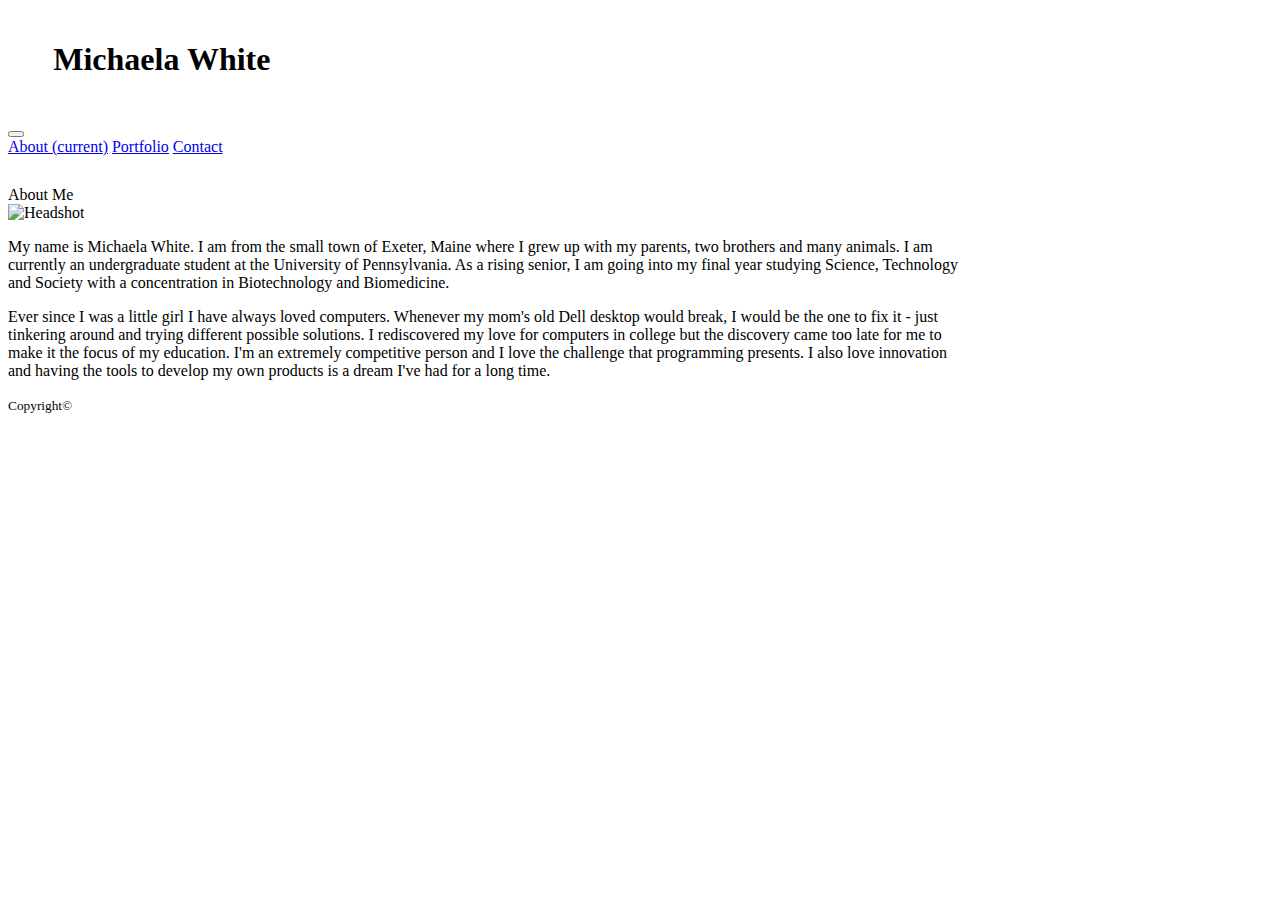
==== index.html @ e3e6fad3 "Updated Bootstrap Portfolio Site" ====
<!DOCTYPE html>
<html>
<head>
    <meta charset="utf-8" />
    <title>Home Page</title>
    <link rel="stylesheet" href="https://stackpath.bootstrapcdn.com/bootstrap/4.1.1/css/bootstrap.min.css" integrity="sha384-WskhaSGFgHYWDcbwN70/dfYBj47jz9qbsMId/iRN3ewGhXQFZCSftd1LZCfmhktB" crossorigin="anonymous">
    <meta name="viewport" content="width=device-width, initial-scale=1">
</head>

<body class="bg-light">

    <nav class="navbar navbar-expand-lg navbar-light bg-white">
        <h1 id="name-box" class="navbar-brand bg-info text-white" style="padding: 20px; margin-left: 2%;">Michaela White</h1>
        <button class="navbar-toggler" type="button" data-toggle="collapse" data-target="#navbarNavAltMarkup" aria-controls="navbarNavAltMarkup" aria-expanded="false" aria-label="Toggle navigation">
        <span class="navbar-toggler-icon"></span>
        </button>
        <div class="collapse navbar-collapse" id="navbarNavAltMarkup">
            <div class="navbar-nav ml-auto">
                <a class="nav-item nav-link" href="index.html">About <span class="sr-only">(current)</span></a>
                <a class="nav-item nav-link" href="portfolio.html">Portfolio</a>
                <a class="nav-item nav-link" href="contact.html">Contact</a>
            </div>
        </div>
    </nav>
    
    <div class="container-fluid bg-light" id="container">
        <div class="row" style="margin-top: 30px">
            <div class="col-md-1">
            </div>
            <div class="col-md-10">
                <div class="card border-light mb-3" style="max-width: 960px;">
                    <div class="card-header bg-white text-info">About Me</div>
                    <div class="card-body">
                        <div>
                        <img src="assets/images/hs1.JPG" alt="Headshot" class="img-responsive float-left p-2" style="width: 200px">
                        </div>

                        <div class="pl-3">
                            <p class="card-text">My name is Michaela White. I am from the small town of Exeter, Maine where I grew up with my parents, two brothers and many animals. I am currently an undergraduate student at the University of Pennsylvania. As a rising senior, I am going into my final year studying Science, Technology and Society with a concentration in Biotechnology and Biomedicine.</p>
                            <p class="card-text"> Ever since I was a little girl I have always loved computers. Whenever my mom's old Dell desktop would break, I would be the one to fix it - just tinkering around and trying different possible solutions. I rediscovered my love for computers in college but the discovery came too late for me to make it the focus of my education. I'm an extremely competitive person and I love the challenge that programming presents. I also love innovation and having the tools to develop my own products is a dream I've had for a long time. </p>
                        </div>
                    </div>
                </div>
            </div>
            <div class="col-md-1">
            </div>
        </div>
    </div>

    <div class="row">
        <nav class="navbar fixed-bottom bg-dark border-top border-info">
            <div class="col-md-5.5"></div>
            <div class="col-md-1">
                <small class="h6 text-white">Copyright©</small>
            </div>
            <div class="col-md-5.5"></div>
        </nav>
    </div>

    
</body>
</html>
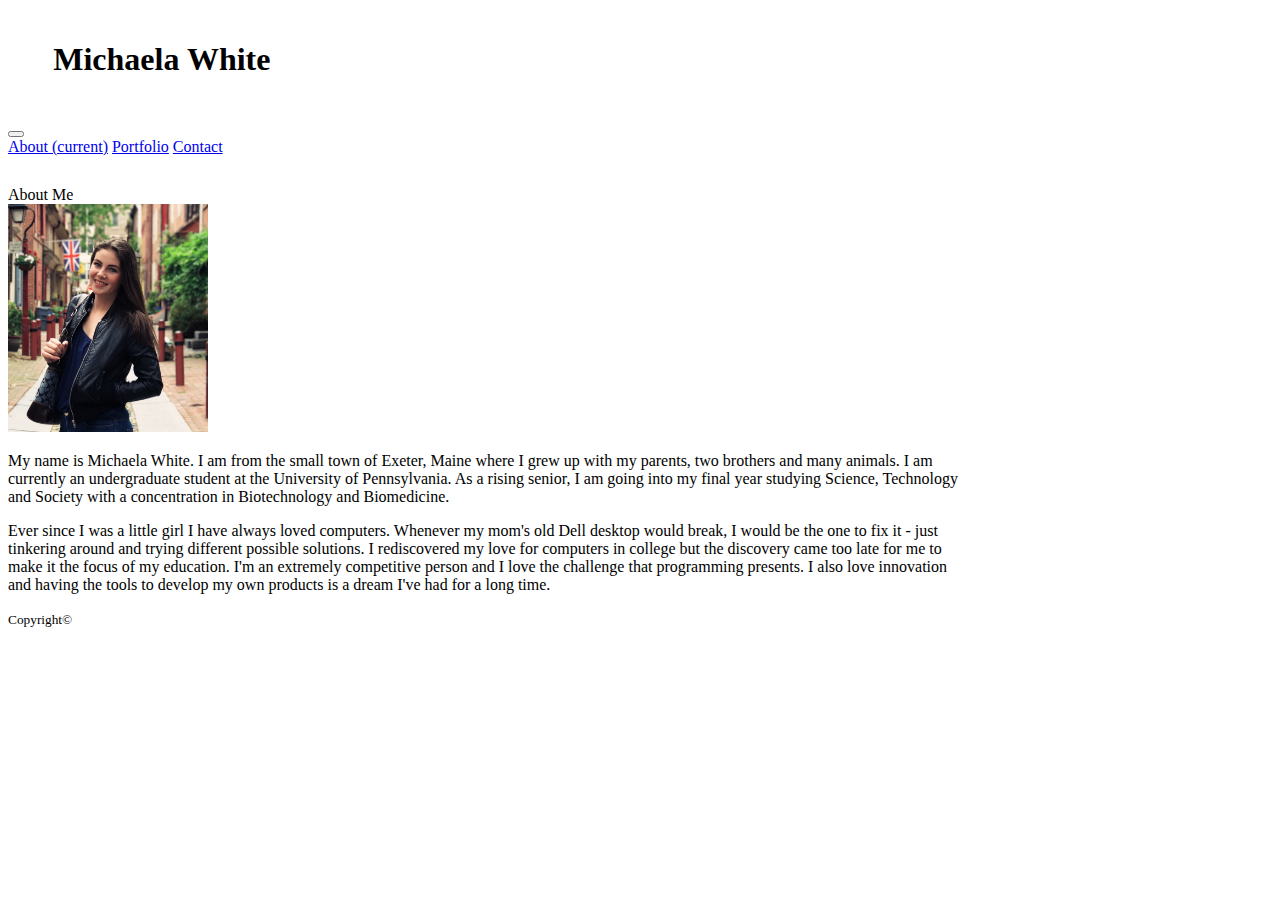
==== commit 62206e35: "Updated image file case sensitivities" ====
--- a/index.html
+++ b/index.html
@@ -32,7 +32,7 @@
                     <div class="card-header bg-white text-info">About Me</div>
                     <div class="card-body">
                         <div>
-                        <img src="assets/images/hs1.JPG" alt="Headshot" class="img-responsive float-left p-2" style="width: 200px">
+                        <img src="assets/Images/hs1.JPG" alt="Headshot" class="img-responsive float-left p-2" style="width: 200px">
                         </div>
 
                         <div class="pl-3">
